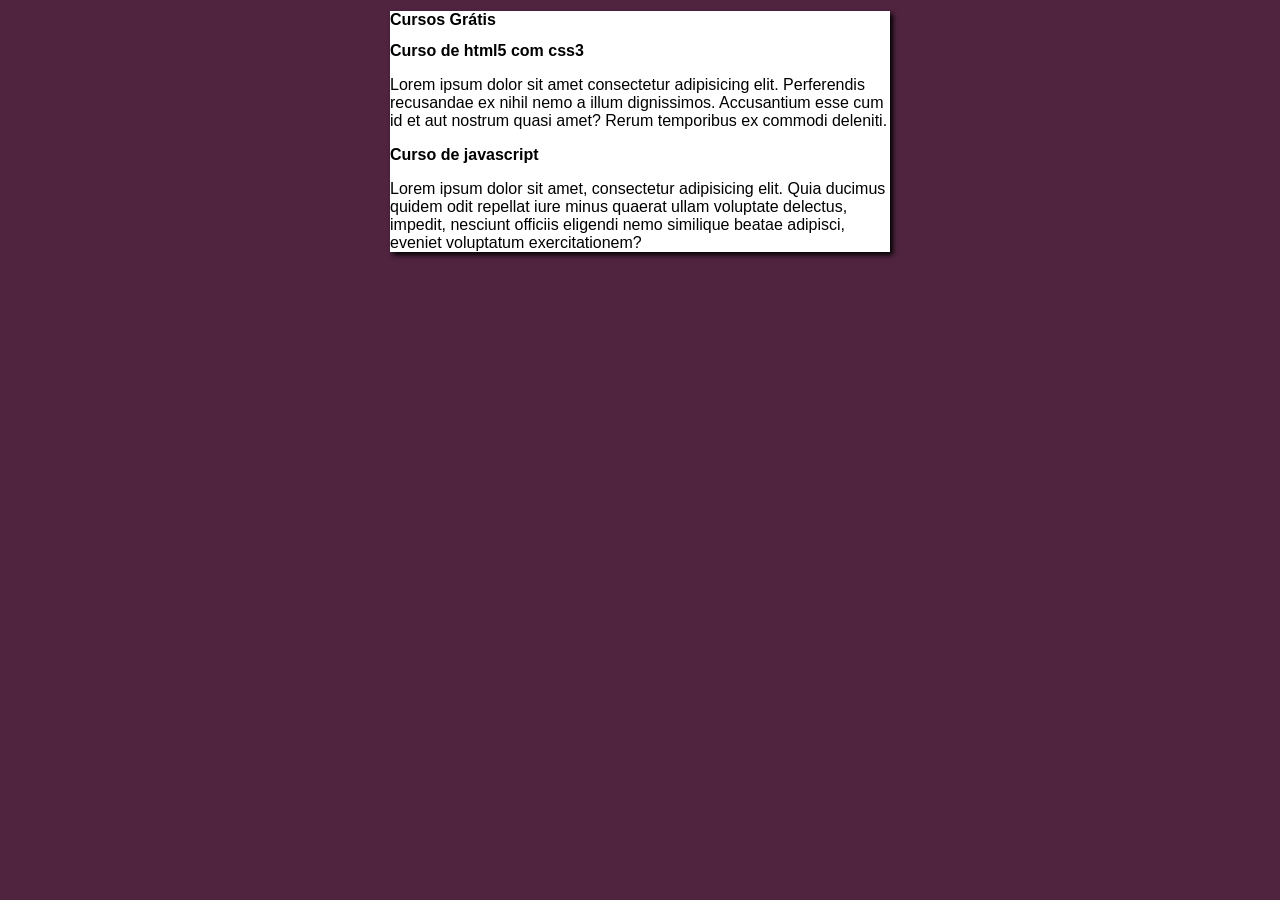
==== index.html @ de6ba238 "Merge branch 'Design'" ====
<!DOCTYPE html>
<html lang="pt-br">
<head>
    <meta charset="UTF-8">
    <meta name="viewport" content="width=device-width, initial-scale=1.0">
    <title>Curso em video</title>
    <link rel="stylesheet" href="estilos/style.css">
</head>
<body>
    <main>
        <header>
            <h1>Cursos Grátis</h1>


        </header>
        <article>
            <h2>Curso de html5 com css3</h2>
            <p>Lorem ipsum dolor sit amet consectetur adipisicing elit. Perferendis recusandae ex nihil nemo a illum dignissimos. Accusantium esse cum id et aut nostrum quasi amet? Rerum temporibus ex commodi deleniti.</p> 
        </article>
        <article>
            <h2>Curso de javascript</h2>
            <p>Lorem ipsum dolor sit amet, consectetur adipisicing elit. Quia ducimus quidem odit repellat iure minus quaerat ullam voluptate delectus, impedit, nesciunt officiis eligendi nemo similique beatae adipisci, eveniet voluptatum exercitationem?</p>
        </article>
    </main>
    
</body>
</html>
---- estilos/style.css ----
*{
    font-family: Arial, Helvetica, sans-serif;
    font-size: 16px;
}

body{
    background-color: rgb(80, 36, 63);
}

main {
    background-color: white;
    width: 500px;
    margin: auto;
    padding: 10;
    box-shadow: 3px 3px 5px black;
}
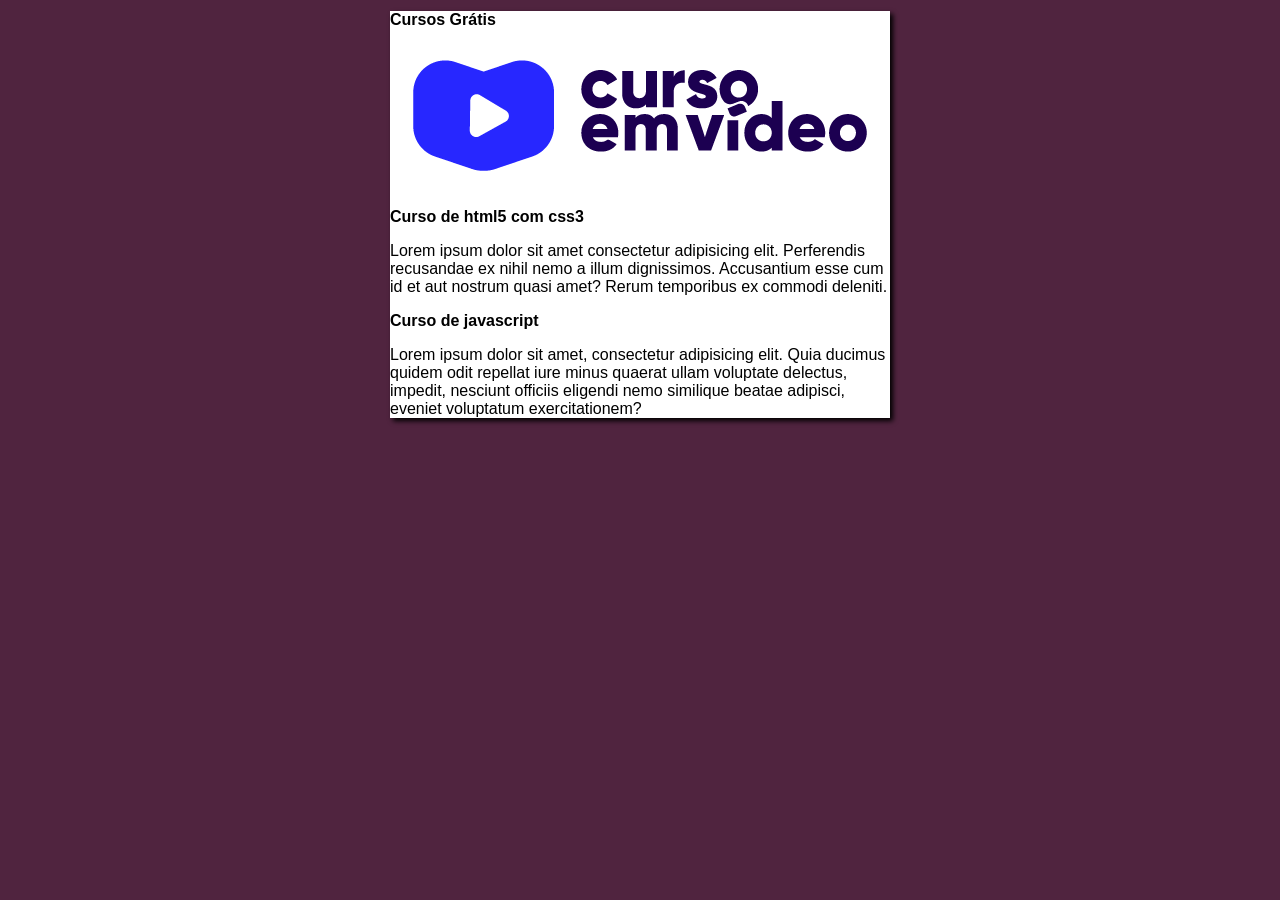
==== commit a76ac558: "Imagem feita" ====
--- a/index.html
+++ b/index.html
@@ -10,6 +10,7 @@
     <main>
         <header>
             <h1>Cursos Grátis</h1>
+            <img src="imagens/cursoemvideo-logo.png" alt="Curso em video">
 
 
         </header>
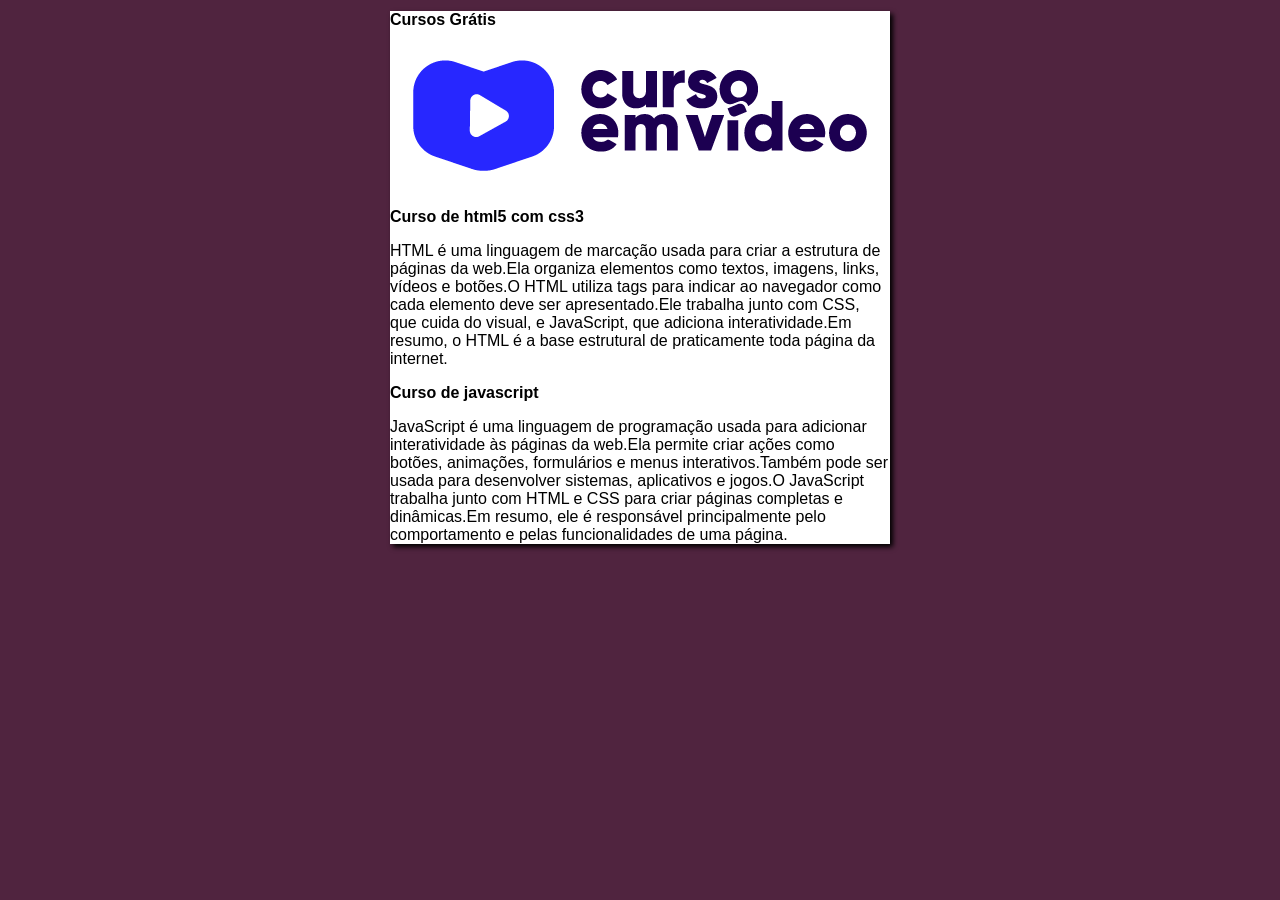
==== commit f6292601: "Alteração nos paragrafos" ====
--- a/index.html
+++ b/index.html
@@ -16,11 +16,11 @@
         </header>
         <article>
             <h2>Curso de html5 com css3</h2>
-            <p>Lorem ipsum dolor sit amet consectetur adipisicing elit. Perferendis recusandae ex nihil nemo a illum dignissimos. Accusantium esse cum id et aut nostrum quasi amet? Rerum temporibus ex commodi deleniti.</p> 
+            <p>HTML é uma linguagem de marcação usada para criar a estrutura de páginas da web.Ela organiza elementos como textos, imagens, links, vídeos e botões.O HTML utiliza tags para indicar ao navegador como cada elemento deve ser apresentado.Ele trabalha junto com CSS, que cuida do visual, e JavaScript, que adiciona interatividade.Em resumo, o HTML é a base estrutural de praticamente toda página da internet.<p> 
         </article>
         <article>
             <h2>Curso de javascript</h2>
-            <p>Lorem ipsum dolor sit amet, consectetur adipisicing elit. Quia ducimus quidem odit repellat iure minus quaerat ullam voluptate delectus, impedit, nesciunt officiis eligendi nemo similique beatae adipisci, eveniet voluptatum exercitationem?</p>
+            <p>JavaScript é uma linguagem de programação usada para adicionar interatividade às páginas da web.Ela permite criar ações como botões, animações, formulários e menus interativos.Também pode ser usada para desenvolver sistemas, aplicativos e jogos.O JavaScript trabalha junto com HTML e CSS para criar páginas completas e dinâmicas.Em resumo, ele é responsável principalmente pelo comportamento e pelas funcionalidades de uma página.<p>
         </article>
     </main>
     
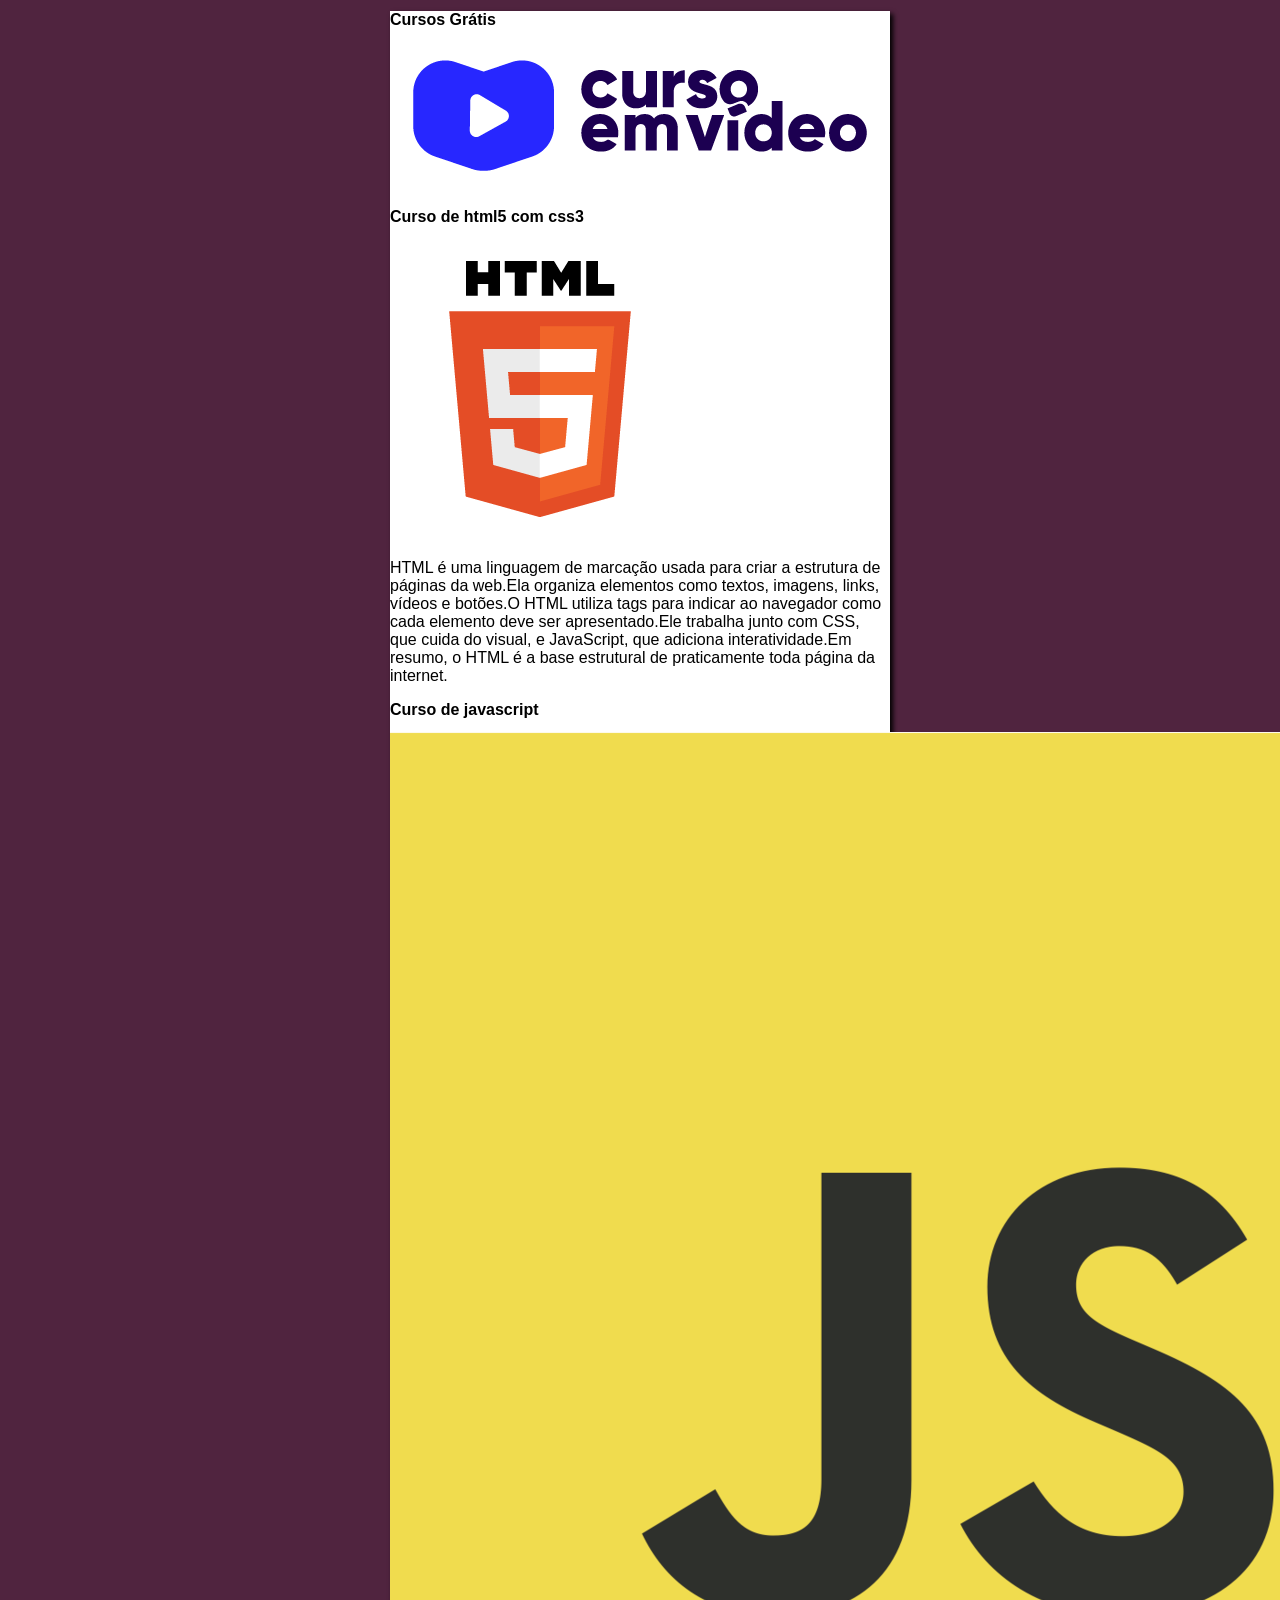
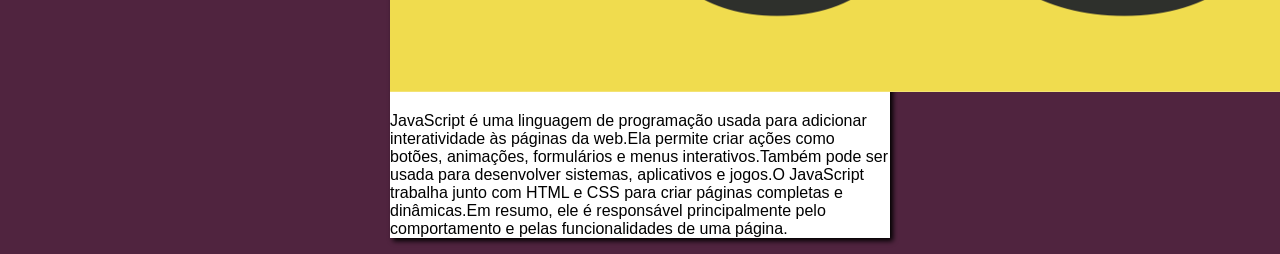
==== commit 0e37d671: "Update index.html" ====
--- a/index.html
+++ b/index.html
@@ -16,10 +16,12 @@
         </header>
         <article>
             <h2>Curso de html5 com css3</h2>
+            <img src="imagens/pngegg.png" alt="HTML">
             <p>HTML é uma linguagem de marcação usada para criar a estrutura de páginas da web.Ela organiza elementos como textos, imagens, links, vídeos e botões.O HTML utiliza tags para indicar ao navegador como cada elemento deve ser apresentado.Ele trabalha junto com CSS, que cuida do visual, e JavaScript, que adiciona interatividade.Em resumo, o HTML é a base estrutural de praticamente toda página da internet.<p> 
         </article>
         <article>
             <h2>Curso de javascript</h2>
+            <img src="imagens/JavaScript-logo.png" alt="JavaScript">
             <p>JavaScript é uma linguagem de programação usada para adicionar interatividade às páginas da web.Ela permite criar ações como botões, animações, formulários e menus interativos.Também pode ser usada para desenvolver sistemas, aplicativos e jogos.O JavaScript trabalha junto com HTML e CSS para criar páginas completas e dinâmicas.Em resumo, ele é responsável principalmente pelo comportamento e pelas funcionalidades de uma página.<p>
         </article>
     </main>
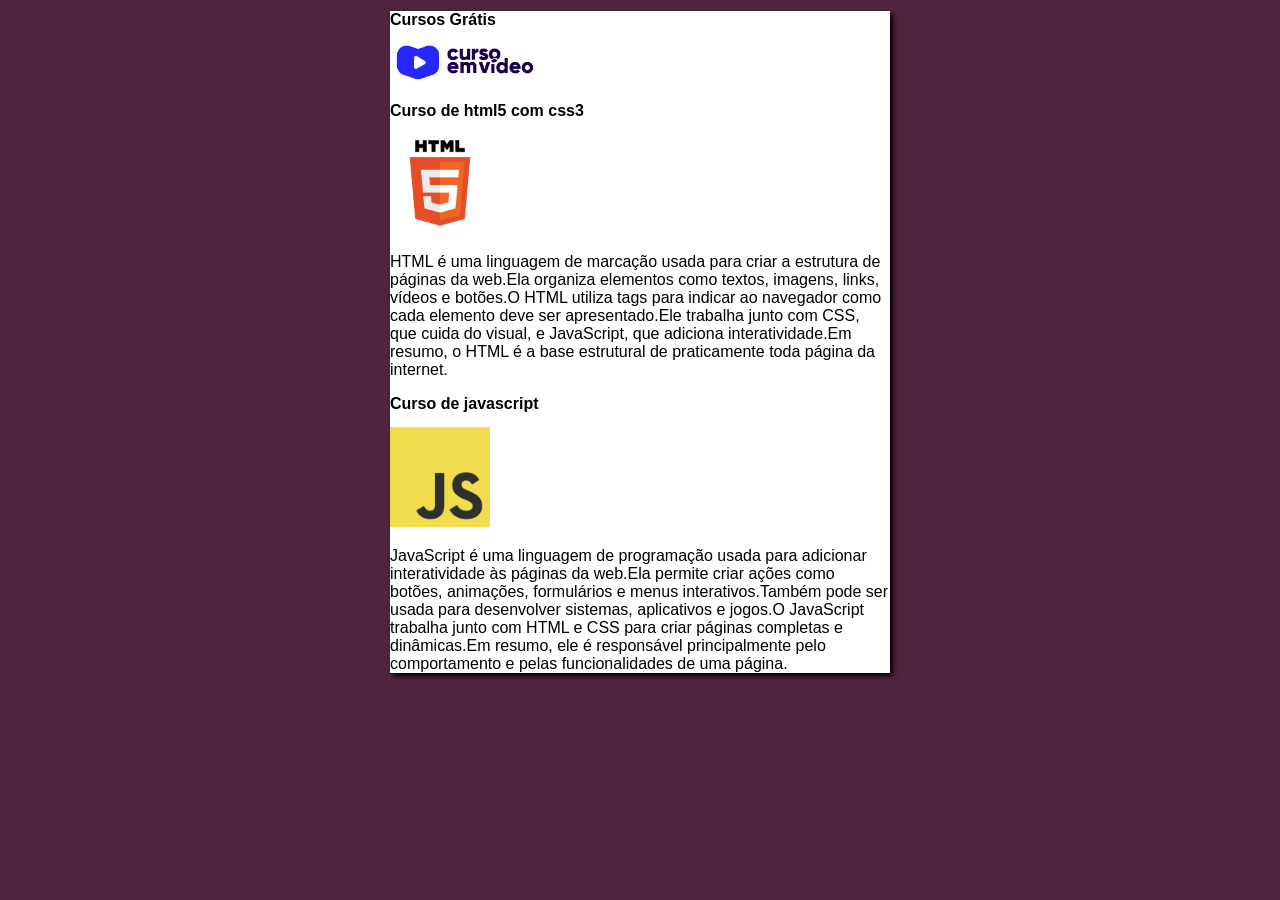
==== commit c75c68b0: "Update index.html" ====
--- a/index.html
+++ b/index.html
@@ -10,18 +10,18 @@
     <main>
         <header>
             <h1>Cursos Grátis</h1>
-            <img src="imagens/cursoemvideo-logo.png" alt="Curso em video">
+            <img src="imagens/cursoemvideo-logo.png" alt="Curso em video" width="150px">
 
 
         </header>
         <article>
             <h2>Curso de html5 com css3</h2>
-            <img src="imagens/pngegg.png" alt="HTML">
+            <img src="imagens/pngegg.png" alt="HTML" width="100px">
             <p>HTML é uma linguagem de marcação usada para criar a estrutura de páginas da web.Ela organiza elementos como textos, imagens, links, vídeos e botões.O HTML utiliza tags para indicar ao navegador como cada elemento deve ser apresentado.Ele trabalha junto com CSS, que cuida do visual, e JavaScript, que adiciona interatividade.Em resumo, o HTML é a base estrutural de praticamente toda página da internet.<p> 
         </article>
         <article>
             <h2>Curso de javascript</h2>
-            <img src="imagens/JavaScript-logo.png" alt="JavaScript">
+            <img src="imagens/JavaScript-logo.png" alt="JavaScript" width="100px">
             <p>JavaScript é uma linguagem de programação usada para adicionar interatividade às páginas da web.Ela permite criar ações como botões, animações, formulários e menus interativos.Também pode ser usada para desenvolver sistemas, aplicativos e jogos.O JavaScript trabalha junto com HTML e CSS para criar páginas completas e dinâmicas.Em resumo, ele é responsável principalmente pelo comportamento e pelas funcionalidades de uma página.<p>
         </article>
     </main>
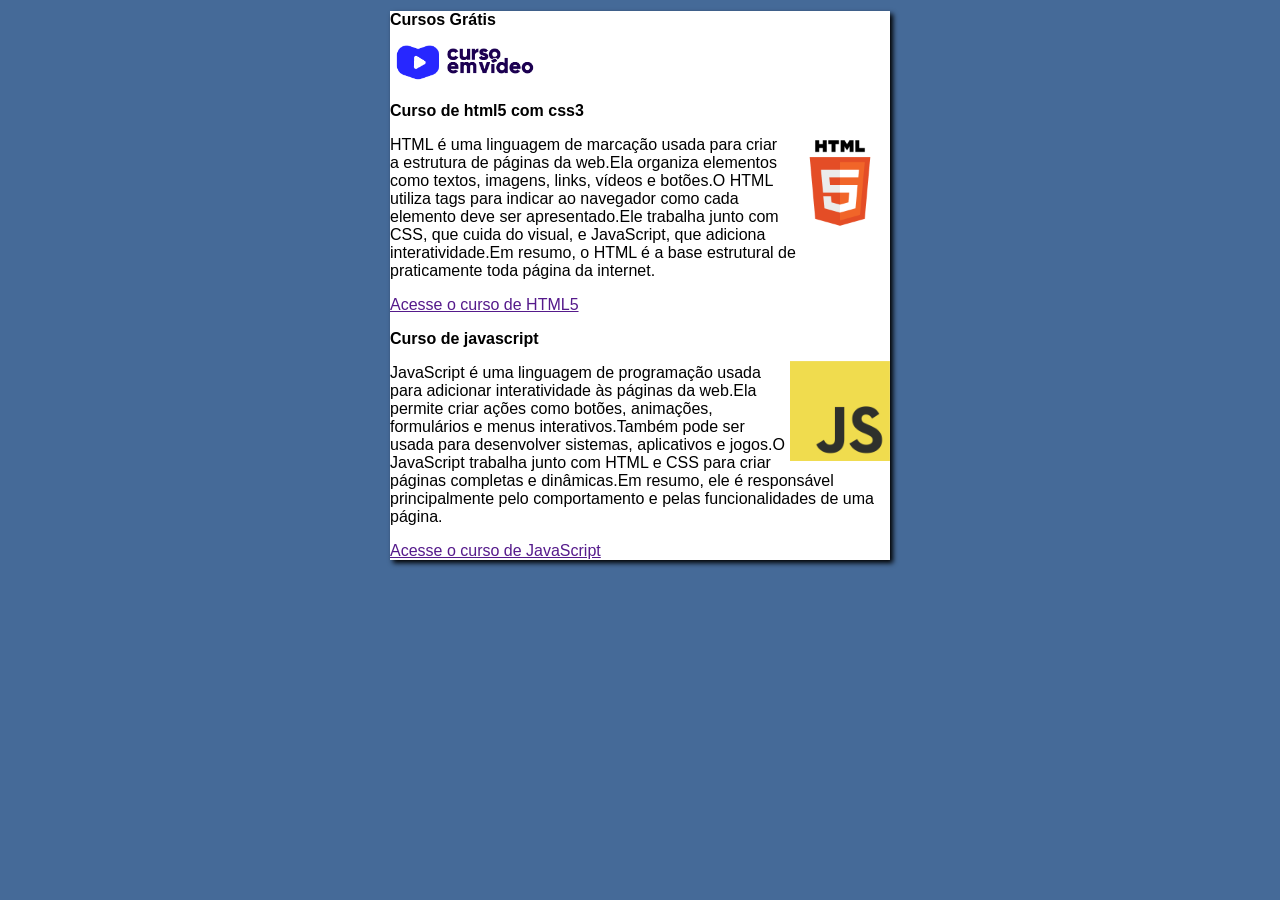
==== commit c2b0fa57: "Update style.css" ====
--- a/index.html
+++ b/index.html
@@ -16,13 +16,15 @@
         </header>
         <article>
             <h2>Curso de html5 com css3</h2>
-            <img src="imagens/pngegg.png" alt="HTML" width="100px">
+            <img class="lado" src="imagens/pngegg.png" alt="HTML" width="100px">
             <p>HTML é uma linguagem de marcação usada para criar a estrutura de páginas da web.Ela organiza elementos como textos, imagens, links, vídeos e botões.O HTML utiliza tags para indicar ao navegador como cada elemento deve ser apresentado.Ele trabalha junto com CSS, que cuida do visual, e JavaScript, que adiciona interatividade.Em resumo, o HTML é a base estrutural de praticamente toda página da internet.<p> 
+            <p><a href="">Acesse o curso de HTML5</a></p>
         </article>
         <article>
             <h2>Curso de javascript</h2>
-            <img src="imagens/JavaScript-logo.png" alt="JavaScript" width="100px">
+            <img class="lado" src="imagens/JavaScript-logo.png" alt="JavaScript" width="100px">
             <p>JavaScript é uma linguagem de programação usada para adicionar interatividade às páginas da web.Ela permite criar ações como botões, animações, formulários e menus interativos.Também pode ser usada para desenvolver sistemas, aplicativos e jogos.O JavaScript trabalha junto com HTML e CSS para criar páginas completas e dinâmicas.Em resumo, ele é responsável principalmente pelo comportamento e pelas funcionalidades de uma página.<p>
+            <p><a href="">Acesse o curso de JavaScript</a></p>
         </article>
     </main>
     
--- a/estilos/style.css
+++ b/estilos/style.css
@@ -4,7 +4,10 @@
 }
 
 body{
-    background-color: rgb(80, 36, 63);
+    background-color: rgb(69, 106, 152);
+}
+img.lado{
+    float: right;
 }
 
 main {
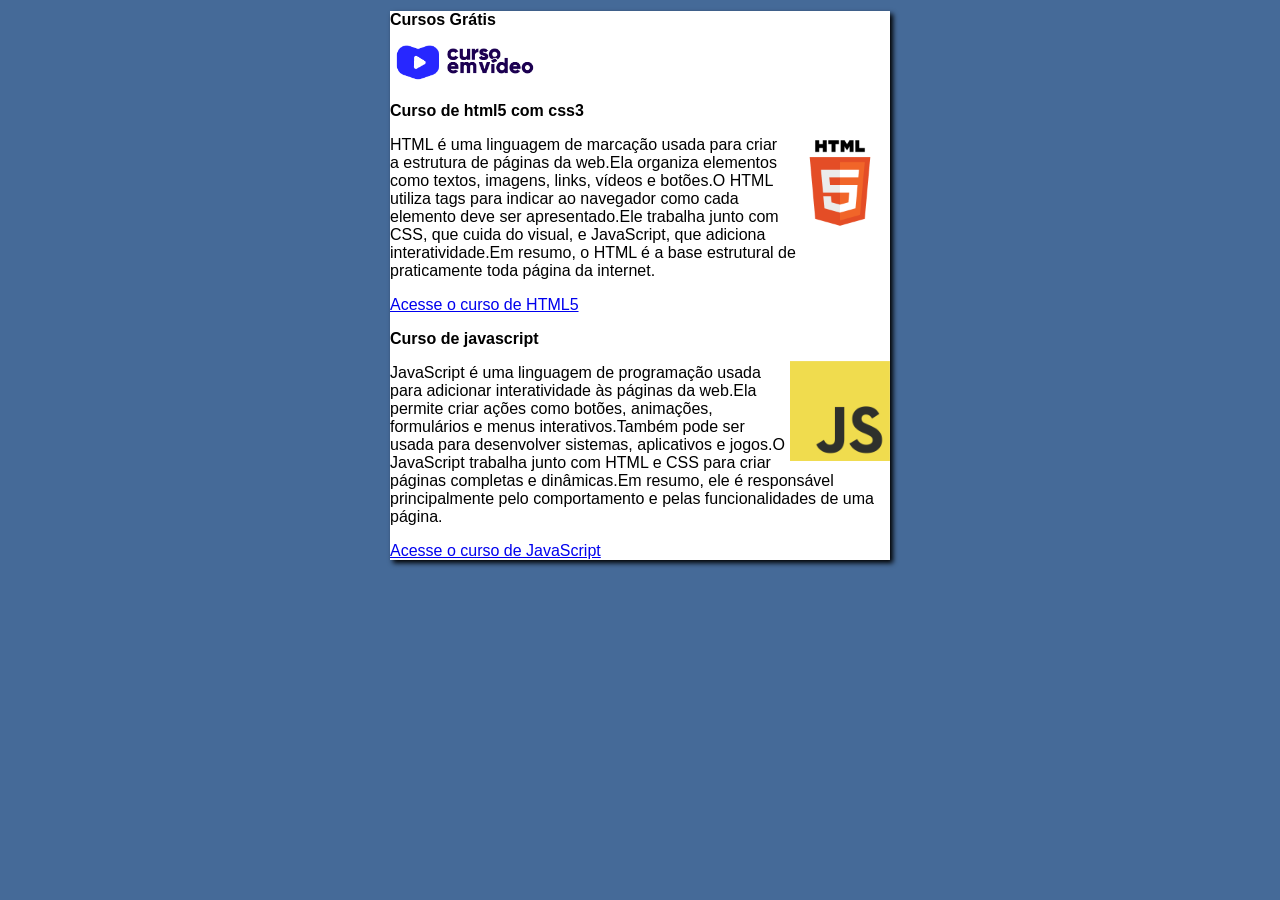
==== commit 49b2bb49: "Alterações" ====
--- a/index.html
+++ b/index.html
@@ -18,13 +18,13 @@
             <h2>Curso de html5 com css3</h2>
             <img class="lado" src="imagens/pngegg.png" alt="HTML" width="100px">
             <p>HTML é uma linguagem de marcação usada para criar a estrutura de páginas da web.Ela organiza elementos como textos, imagens, links, vídeos e botões.O HTML utiliza tags para indicar ao navegador como cada elemento deve ser apresentado.Ele trabalha junto com CSS, que cuida do visual, e JavaScript, que adiciona interatividade.Em resumo, o HTML é a base estrutural de praticamente toda página da internet.<p> 
-            <p><a href="">Acesse o curso de HTML5</a></p>
+            <p><a href="curso-html.html">Acesse o curso de HTML5</a></p>
         </article>
         <article>
             <h2>Curso de javascript</h2>
             <img class="lado" src="imagens/JavaScript-logo.png" alt="JavaScript" width="100px">
             <p>JavaScript é uma linguagem de programação usada para adicionar interatividade às páginas da web.Ela permite criar ações como botões, animações, formulários e menus interativos.Também pode ser usada para desenvolver sistemas, aplicativos e jogos.O JavaScript trabalha junto com HTML e CSS para criar páginas completas e dinâmicas.Em resumo, ele é responsável principalmente pelo comportamento e pelas funcionalidades de uma página.<p>
-            <p><a href="">Acesse o curso de JavaScript</a></p>
+            <p><a href="curso-js.html">Acesse o curso de JavaScript</a></p>
         </article>
     </main>
     
